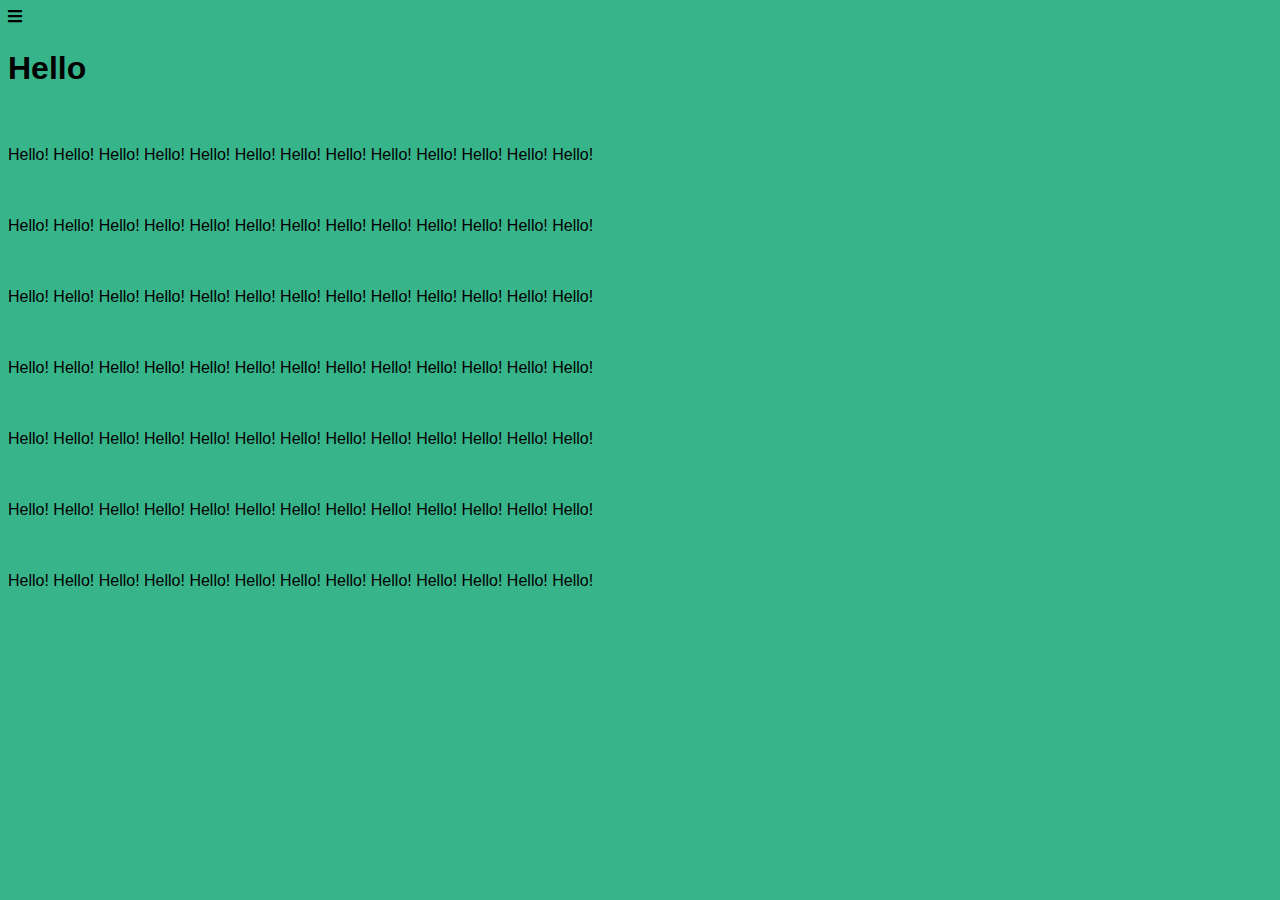
==== humburger2.html @ c362ed48 "method,dom,humburger add" ====
<!DOCTYPE html>
<html lang="ja">
<head>
 <meta charset="utf-8">
 <meta name = "viewpoint" content= "width=dvice-width,initial-scale=1.0">

<title>HamburgerMenu1</title>
<link rel="stylesheet" href="https://cdnjs.cloudflare.com/ajax/libs/font-awesome/5.12.1/css/all.min.css">
<style type="text/css">
body {
    padding: 0;
    margin: 0;
    font-family:Verdana, Geneva, Tahoma, sans-serif;
    overflow-x: hidden;
}
#main {
    background-color: #38b48b;
    width: 100%;
    height: 100%;
    position: absolute;
    top: 0;
    left: 0;
    padding: 8px;
    z-index: 1;
    overflow: auto;
    box-sizing: border-box;
    
}
#menu {
    background-color: #4C80EE;
    color: #fff;
    position: absolute;
    top: 0;
    left: -180px;
    padding: 8px;
    width: 180px;
    min-height: 100%;
    z-index: 3;
    box-sizing: border-box;
    transition: .4s;
}
#open, #close {
    float: left;
    cursor: pointer;
}
#cover {
    background-color: #000;
    opacity: .6;
    width: 100%;
    height: 100%;
    position: absolute;
    top:0;
    left: 0;
    display: none;
    z-index: 2;
}
#cover.menu-open {
    display: block;
}
#menu.menu-open {
    left: 0;
}

</style>
</head>
<body>
　<div id ="menu">
    <i class="fa fa-times" id = "close"></i>
    <ul>
        <li>Menu1</li>
        <li>Menu2</li>
        <li>Menu3</li>
        <li>Menu4</li>
        <li>Menu5</li>
    </ul>
</div>

<div id="cover">
</div>

<div id="main">
　<i class="fa fa-bars" id="open"></i>
　<h1>Hello</h1>
　<p>Hello! Hello! Hello! Hello! Hello! Hello! Hello! Hello! Hello! Hello! Hello! Hello! Hello! </p>
　<p>Hello! Hello! Hello! Hello! Hello! Hello! Hello! Hello! Hello! Hello! Hello! Hello! Hello! </p>
　<p>Hello! Hello! Hello! Hello! Hello! Hello! Hello! Hello! Hello! Hello! Hello! Hello! Hello! </p>
　<p>Hello! Hello! Hello! Hello! Hello! Hello! Hello! Hello! Hello! Hello! Hello! Hello! Hello! </p>
　<p>Hello! Hello! Hello! Hello! Hello! Hello! Hello! Hello! Hello! Hello! Hello! Hello! Hello! </p>
　<p>Hello! Hello! Hello! Hello! Hello! Hello! Hello! Hello! Hello! Hello! Hello! Hello! Hello! </p>
　<p>Hello! Hello! Hello! Hello! Hello! Hello! Hello! Hello! Hello! Hello! Hello! Hello! Hello! </p>
</div>

<script>
    'use strict';
    const open = document.getElementById('open');
    const close = document.getElementById('close');
    const menu = document.getElementById('menu');
    const cover = document.getElementById('cover');


    open.addEventListener('click', () =>{
            menu.className = 'menu-open';
            cover.className = 'menu-open';
    });

    close.addEventListener('click', () =>{
            menu.className = '';
            cover.className = '';
    });


</script>
</body>
</html>
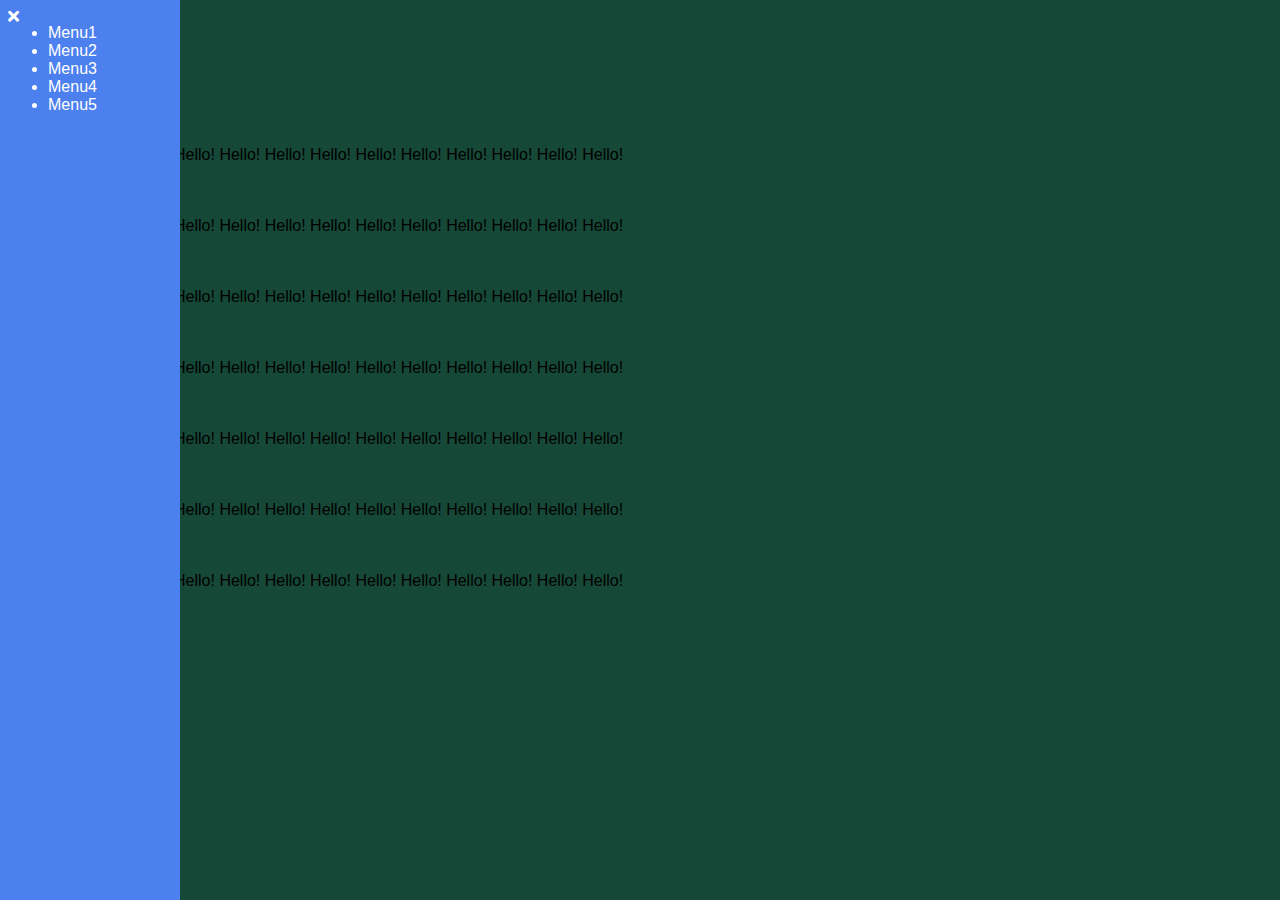
==== commit d01a1b2b: "scroll game add" ====
--- a/humburger2.html
+++ b/humburger2.html
@@ -19,7 +19,7 @@
     height: 100%;
     position: absolute;
     top: 0;
-    left: 0;
+    left: 30px;
     padding: 8px;
     z-index: 1;
     overflow: auto;
@@ -31,7 +31,7 @@
     color: #fff;
     position: absolute;
     top: 0;
-    left: -180px;
+    left: -150px;
     padding: 8px;
     width: 180px;
     min-height: 100%;
@@ -92,23 +92,36 @@
 
 <script>
     'use strict';
-    const open = document.getElementById('open');
-    const close = document.getElementById('close');
+
+    ////メニュー開閉
+    // const open = document.getElementById('open');
+    // const close = document.getElementById('close');
+    // const menu = document.getElementById('menu');
+    // const cover = document.getElementById('cover');
+
+
+    // open.addEventListener('click', () =>{
+    //         menu.className = 'menu-open';
+    //         cover.className = 'menu-open';
+    // });
+
+    // close.addEventListener('click', () =>{
+    //         menu.className = '';
+    //         cover.className = '';
+    // });
+
     const menu = document.getElementById('menu');
     const cover = document.getElementById('cover');
-
-
-    open.addEventListener('click', () =>{
+    menu.addEventListener('mouseover', () =>{
             menu.className = 'menu-open';
             cover.className = 'menu-open';
     });
 
-    close.addEventListener('click', () =>{
+    menu.addEventListener('mouseleave', () =>{
             menu.className = '';
             cover.className = '';
     });
 
-
 </script>
 </body>
 </html>
